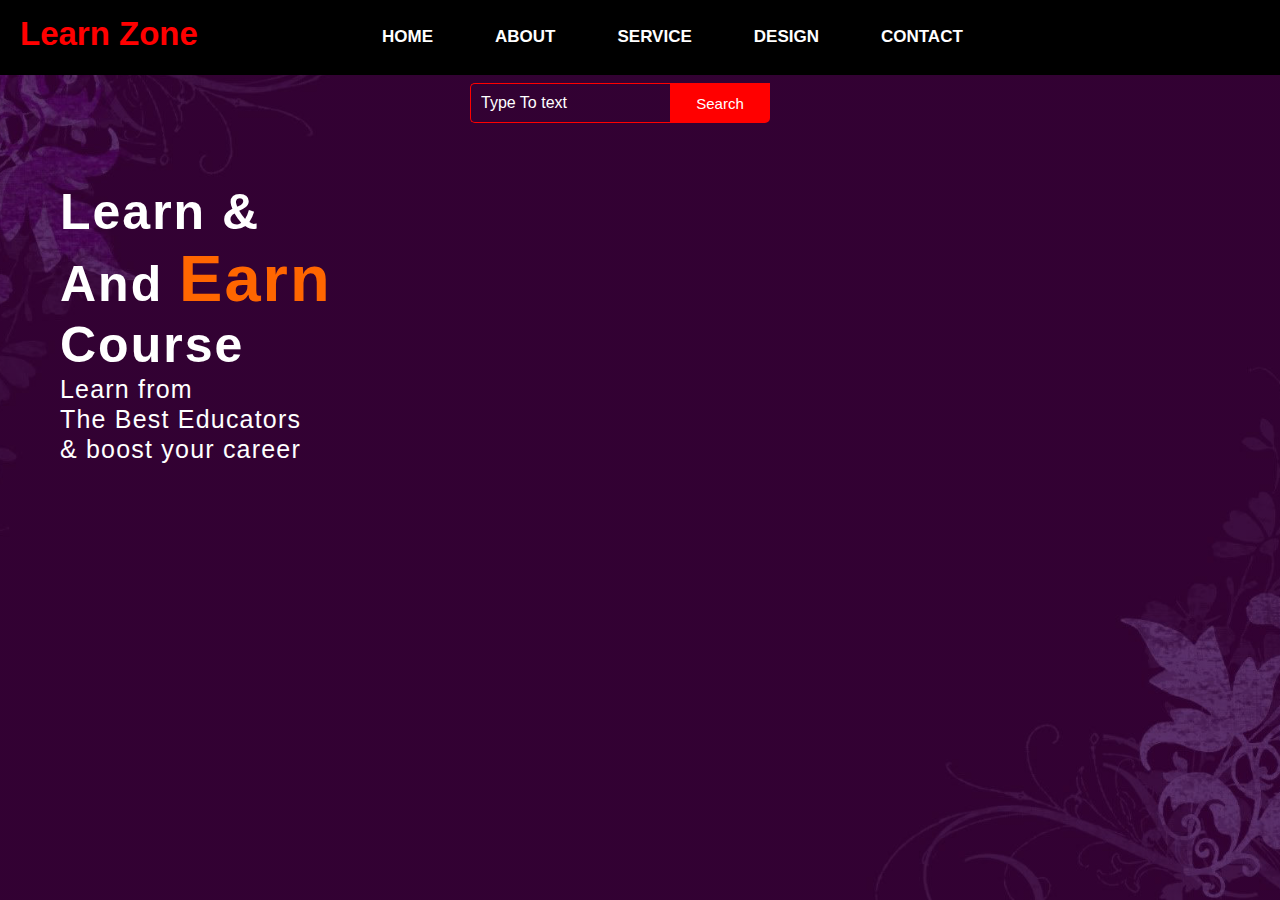
==== index1.html @ afed88b7 "Learn Zone" ====
<!DOCTYPE html>
<html lang="en">
<head>
    <title>Webpage Design</title>
    <link rel="stylesheet" href="style.css">
</head>
<body>
    
    <div class="main">
        <div class="navbar">
            <div class="icon">
                <h2 class="logo">Learn Zone</h2>
            </div>

            <div class="menu">
                
                <ul>
                    <li><a href="#">HOME</a></li>
                    <li><a href="#">ABOUT</a></li>
                    <li><a href="#">SERVICE</a></li>
                    <li><a href="#">DESIGN</a></li>
                    <li><a href="#">CONTACT</a></li>
                </ul>
            </div>

            <div class="search">
                <input class="srch" type="search"  placeholder="Type To text">
                <a href="#"> <button class="btn">Search</button></a>
            </div>
            

        </div> 
        <div class="content">
            <h1>Learn & <br>And  <span>Earn</span> <br>Course</h1>
            <p class="par">Learn from<br>
                The Best Educators<br>
                & boost your career</p>

                    </div>
                </div>
        </div>
    </div>
   
</body>
</html>
---- style.css ----
*{
    margin: 0;
    padding: 0;
}

.main{
    width: 100%;
    background: linear-gradient(to top, rgba(0,0,0,0.5)50%,rgba(0,0,0,0.5)50%), url(img/two.jpg);
    background-position: center;
    background-size: cover;
    height: 100vh;
}

.navbar{
    background-color: #000;
    width: auto;
    height: 75px;
    margin: auto;
}

.icon{
    width: 200px;
    float: left;
    height: 70px;
}

.logo{
    color: #ff0000;
    font-size: 33px;
    font-family: Arial;
    padding-left: 20px;
    float: left;
    padding-top: 10px;
    margin-top: 5px
}

.menu{
    width: 400px;
    float: left;
    height: 70px;
    margin-left: 120px;

}

ul{
    float: left;
    display: flex;
    justify-content: center;
    align-items: center;
}

ul li{
    list-style: none;
    margin-left: 62px;
    margin-top: 27px;
    font-size: 17px;
}

ul li a{
    text-decoration: none;
    color: #fff;
    font-family: Arial;
    font-weight: bold;
    transition: 0.4s ease-in-out;
}

ul li a:hover{
    color: #ff7200;
}

.search{
    width: 330px;
    float: left;
    margin-left: 470px;
}

.srch{
    font-family: 'Times New Roman';
    width: 200px;
    height: 40px;
    background: transparent;
    border: 1px solid #ff0000;
    margin-top: 13px;
    color: rgb(9, 9, 9);
    border-right: none;
    font-size: 16px;
    float: left;
    padding: 10px;
    border-bottom-left-radius: 5px;
    border-top-left-radius: 5px;
}

.btn{
    width: 100px;
    height: 40px;
    background: #ff0000;
    border: 2px solid #ff0000;
    margin-top: 13px;
    color: #fff;
    font-size: 15px;
    border-bottom-right-radius: 5px;
    border-bottom-right-radius: 5px;
    transition: 0.2s ease;
    cursor: pointer;
}
.btn:hover{
    color: #000;
}

.btn:focus{
    outline: none;
}

.srch:focus{
    outline: none;
}

.content{
    width: 1200px;
    height: auto;
    margin: auto;
    color: #fff;
    position: relative;
}

.content .par{
    padding-left: 20px;
    padding-bottom: 25px;
    font-family: Arial;
    letter-spacing: 1.2px;
    line-height: 30px;
    font-size: 25px;
}

.content h1{
    font-family: 'Trebuchet MS', 'Lucida Sans Unicode', 'Lucida Grande', 'Lucida Sans', Arial, sans-serif;
    font-size: 50px;
    padding-left: 20px;
    margin-top: 9%;
    letter-spacing: 2px;
}



.content span{
    color: #ff6600;
    font-size: 65px
}

.form{
    width: 250px;
    height: 380px;
    background: linear-gradient(to top, rgba(0,0,0,0.8)50%,rgba(0,0,0,0.8)50%);
    position: absolute;
    top: -20px;
    left: 870px;
    transform: translate(0%,-5%);
    border-radius: 10px;
    padding: 25px;
}

.form h2{
    width: 220px;
    font-family: sans-serif;
    text-align: center;
    color: #ff0000;
    font-size: 22px;
    background-color: #fff;
    border-radius: 10px;
    margin: 2px;
    padding: 8px;
}

.form input{
    width: 240px;
    height: 35px;
    background: transparent;
    border-bottom: 1px solid #ff0000;
    border-top: none;
    border-right: none;
    border-left: none;
    color: #fff;
    font-size: 15px;
    letter-spacing: 1px;
    margin-top: 30px;
    font-family: sans-serif;
}

.form input:focus{
    outline: none;
}

::placeholder{
    color: #fff;
    font-family: Arial;
}

.btnn{
    width: 240px;
    height: 40px;
    background: #ff0000;
    border: none;
    margin-top: 30px;
    font-size: 18px;
    border-radius: 10px;
    cursor: pointer;
    color: #fff;
    transition: 0.4s ease;
}
.btnn:hover{
    background: #fff;
    color: #ff0000;
}
.btnn a{
    text-decoration: none;
    color: #000;
    font-weight: bold;
}
.form .link{
    font-family: Arial, Helvetica, sans-serif;
    font-size: 17px;
    padding-top: 20px;
    text-align: center;
}
.form .link a{
    text-decoration: none;
    color: #ff0000;
}
.liw{
    padding-top: 15px;
    padding-bottom: 10px;
    text-align: center;
}
.icons a{
    text-decoration: none;
    color: #fff;
}
.icons ion-icon{
    color: #fff;
    font-size: 30px;
    padding-left: 14px;
    padding-top: 5px;
    transition: 0.3s ease;
}
.icons ion-icon:hover{
    color: #ff0000;
}
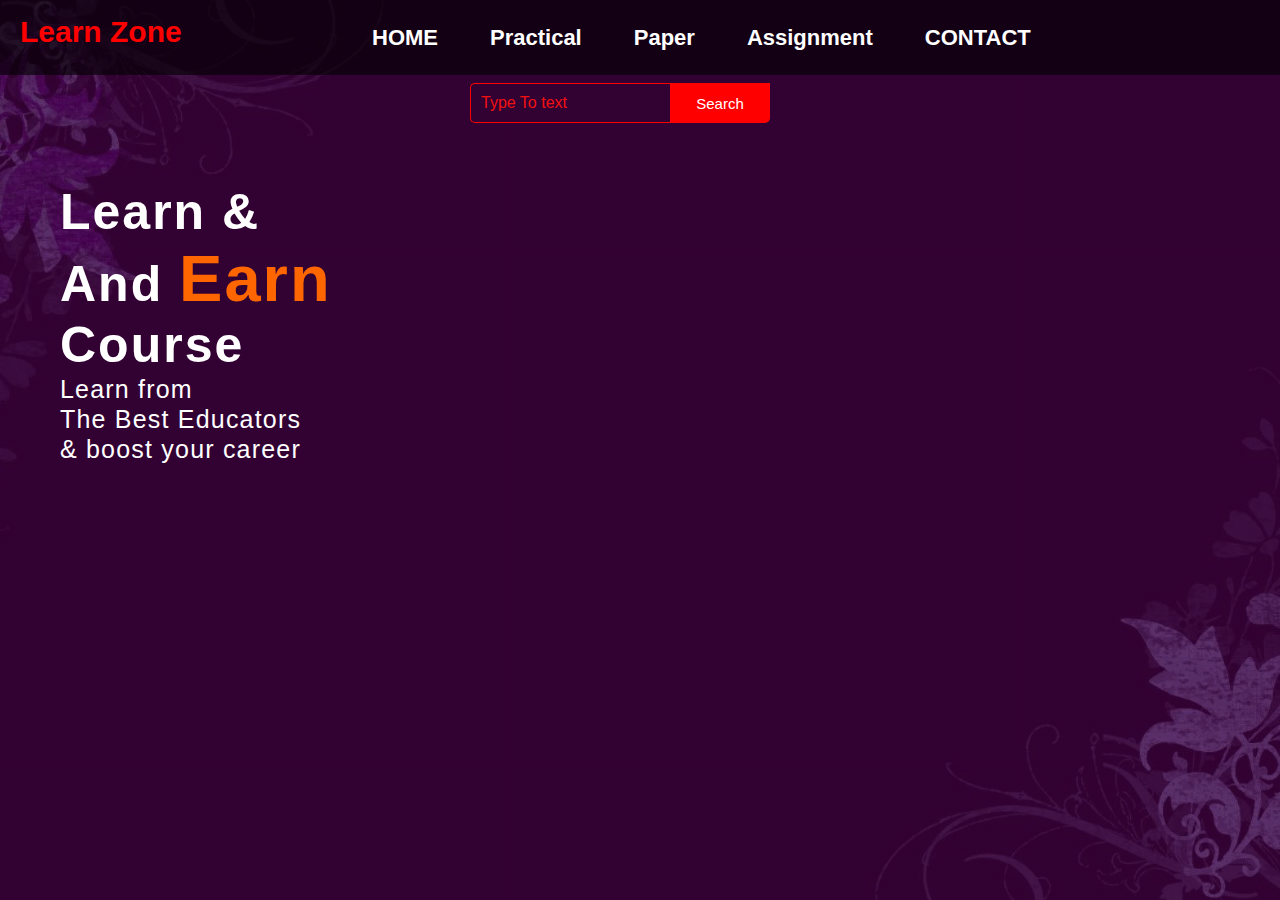
==== commit 20062e0a: "Update index1.html" ====
--- a/index1.html
+++ b/index1.html
@@ -1,7 +1,7 @@
 <!DOCTYPE html>
 <html lang="en">
 <head>
-    <title>Webpage Design</title>
+    <title>Learn-Zone</title>
     <link rel="stylesheet" href="style.css">
 </head>
 <body>
@@ -13,12 +13,11 @@
             </div>
 
             <div class="menu">
-                
                 <ul>
                     <li><a href="#">HOME</a></li>
-                    <li><a href="#">ABOUT</a></li>
-                    <li><a href="#">SERVICE</a></li>
-                    <li><a href="#">DESIGN</a></li>
+                    <li><a href="#">Practical</a></li>
+                    <li> <a href="#">Paper</a></li>
+                    <li><a href="#">Assignment</a></li>
                     <li><a href="#">CONTACT</a></li>
                 </ul>
             </div>
--- a/style.css
+++ b/style.css
@@ -12,7 +12,7 @@
 }
 
 .navbar{
-    background-color: #000;
+    background-color: rgba(0, 0, 0, 0.608);
     width: auto;
     height: 75px;
     margin: auto;
@@ -26,12 +26,13 @@
 
 .logo{
     color: #ff0000;
-    font-size: 33px;
+    font-size: 30px;
     font-family: Arial;
     padding-left: 20px;
     float: left;
     padding-top: 10px;
-    margin-top: 5px
+    margin-top: 5px ;
+   
 }
 
 .menu{
@@ -51,9 +52,10 @@
 
 ul li{
     list-style: none;
-    margin-left: 62px;
-    margin-top: 27px;
-    font-size: 17px;
+    margin-left: 52px;
+    margin-top: 25px;
+    font-size: 22px;
+
 }
 
 ul li a{
@@ -65,7 +67,7 @@
 }
 
 ul li a:hover{
-    color: #ff7200;
+    color: #ff0000;
 }
 
 .search{
@@ -81,7 +83,7 @@
     background: transparent;
     border: 1px solid #ff0000;
     margin-top: 13px;
-    color: rgb(9, 9, 9);
+    color: rgb(227, 10, 10);
     border-right: none;
     font-size: 16px;
     float: left;
@@ -191,7 +193,7 @@
 }
 
 ::placeholder{
-    color: #fff;
+    color: rgb(242, 17, 17);
     font-family: Arial;
 }
 
@@ -213,7 +215,7 @@
 }
 .btnn a{
     text-decoration: none;
-    color: #000;
+    color: rgb(236, 229, 229);
     font-weight: bold;
 }
 .form .link{
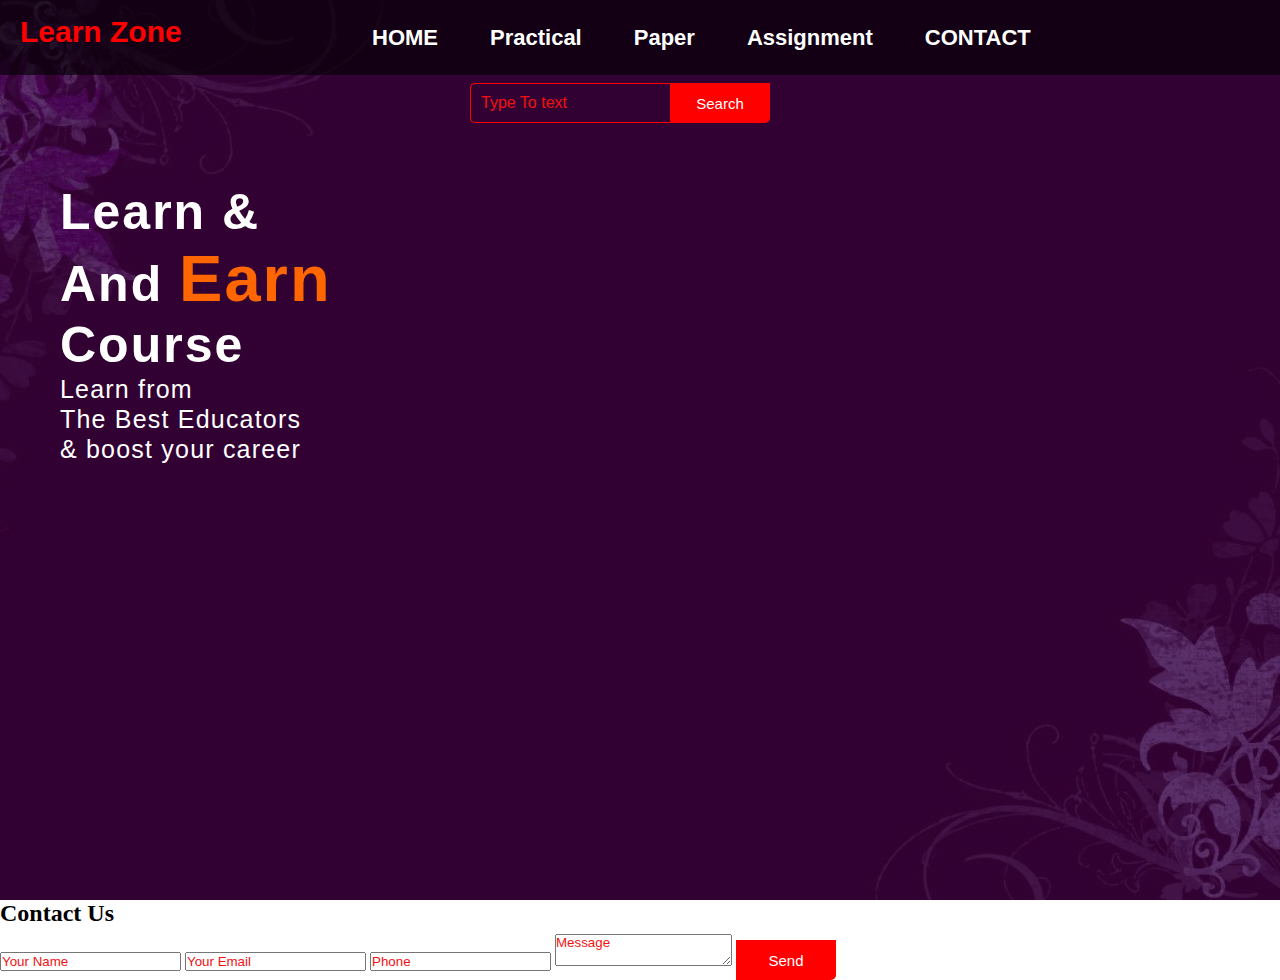
==== commit bc4e1b4e: "Learn-zone" ====
--- a/index1.html
+++ b/index1.html
@@ -2,6 +2,9 @@
 <html lang="en">
 <head>
     <title>Learn-Zone</title>
+    <meta charset="UTF-8">
+    <meta http-equiv="X-UA-Compatible" content="IE=edge">
+    <meta name="viewport" content="width= device-width, initial-scale=1.0">
     <link rel="stylesheet" href="style.css">
 </head>
 <body>
@@ -15,10 +18,11 @@
             <div class="menu">
                 <ul>
                     <li><a href="#">HOME</a></li>
-                    <li><a href="#">Practical</a></li>
+                    <li><a href="p.html">Practical</a></li>
                     <li> <a href="#">Paper</a></li>
                     <li><a href="#">Assignment</a></li>
-                    <li><a href="#">CONTACT</a></li>
+                    <li><a href="#contact">CONTACT</a></li>
+                    
                 </ul>
             </div>
 
@@ -40,5 +44,20 @@
         </div>
     </div>
    
+    <div class="container" id="contact">
+		<div class="contact-box">
+			<div class="left"></div>
+			<div class="right">
+				<h2>Contact Us</h2>
+				<input type="text" class="field" placeholder="Your Name">
+				<input type="text" class="field" placeholder="Your Email">
+				<input type="text" class="field" placeholder="Phone">
+				<textarea placeholder="Message" class="field"></textarea>
+				<button class="btn">Send</button>
+			</div>
+		</div>
+	</div>
+
+   
 </body>
 </html>--- a/style.css
+++ b/style.css
@@ -246,4 +246,4 @@
 }
 .icons ion-icon:hover{
     color: #ff0000;
-}+}
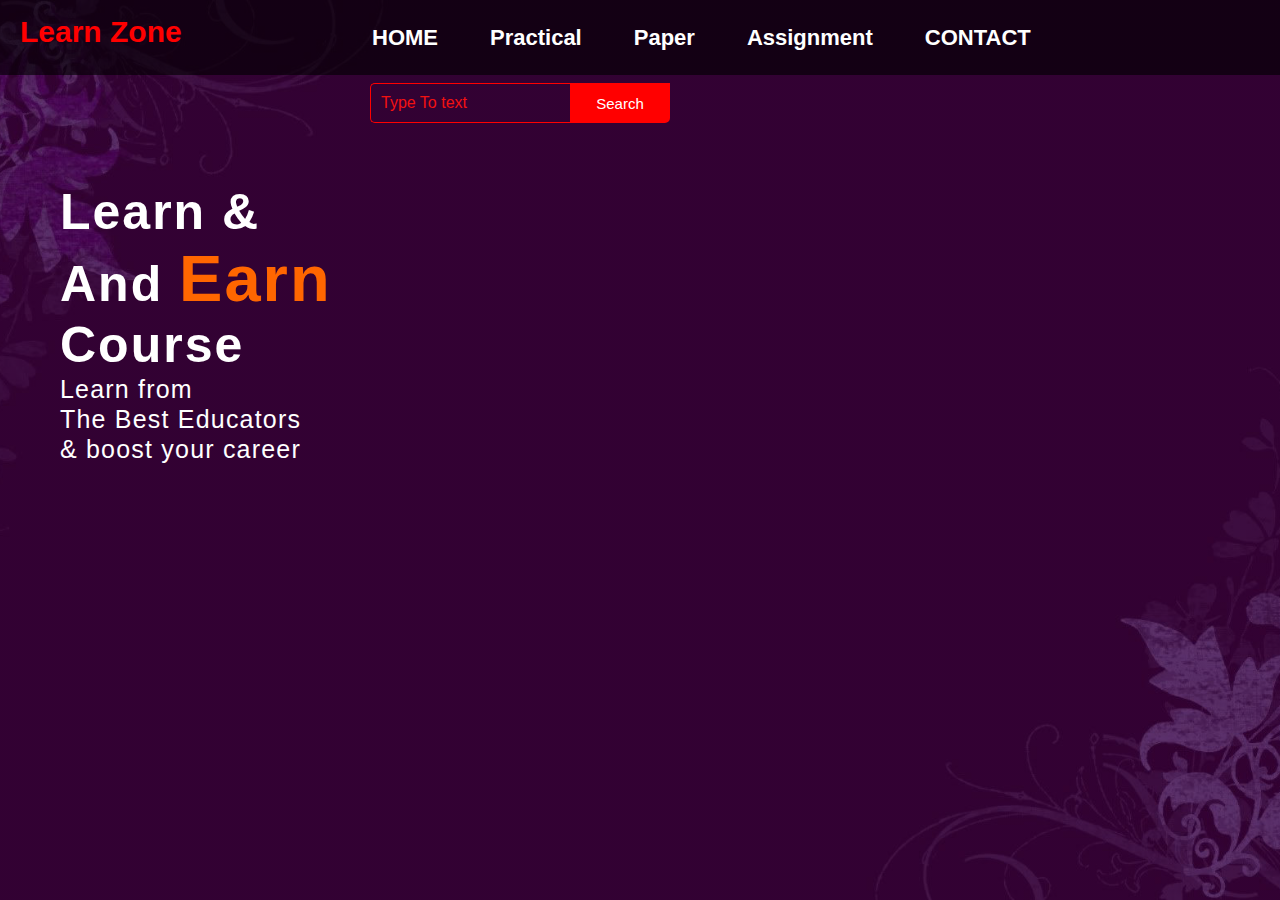
==== commit ea18f576: "learnzone" ====
--- a/index1.html
+++ b/index1.html
@@ -44,19 +44,6 @@
         </div>
     </div>
    
-    <div class="container" id="contact">
-		<div class="contact-box">
-			<div class="left"></div>
-			<div class="right">
-				<h2>Contact Us</h2>
-				<input type="text" class="field" placeholder="Your Name">
-				<input type="text" class="field" placeholder="Your Email">
-				<input type="text" class="field" placeholder="Phone">
-				<textarea placeholder="Message" class="field"></textarea>
-				<button class="btn">Send</button>
-			</div>
-		</div>
-	</div>
 
    
 </body>
--- a/style.css
+++ b/style.css
@@ -73,7 +73,7 @@
 .search{
     width: 330px;
     float: left;
-    margin-left: 470px;
+    margin-left: 370px;
 }
 
 .srch{
